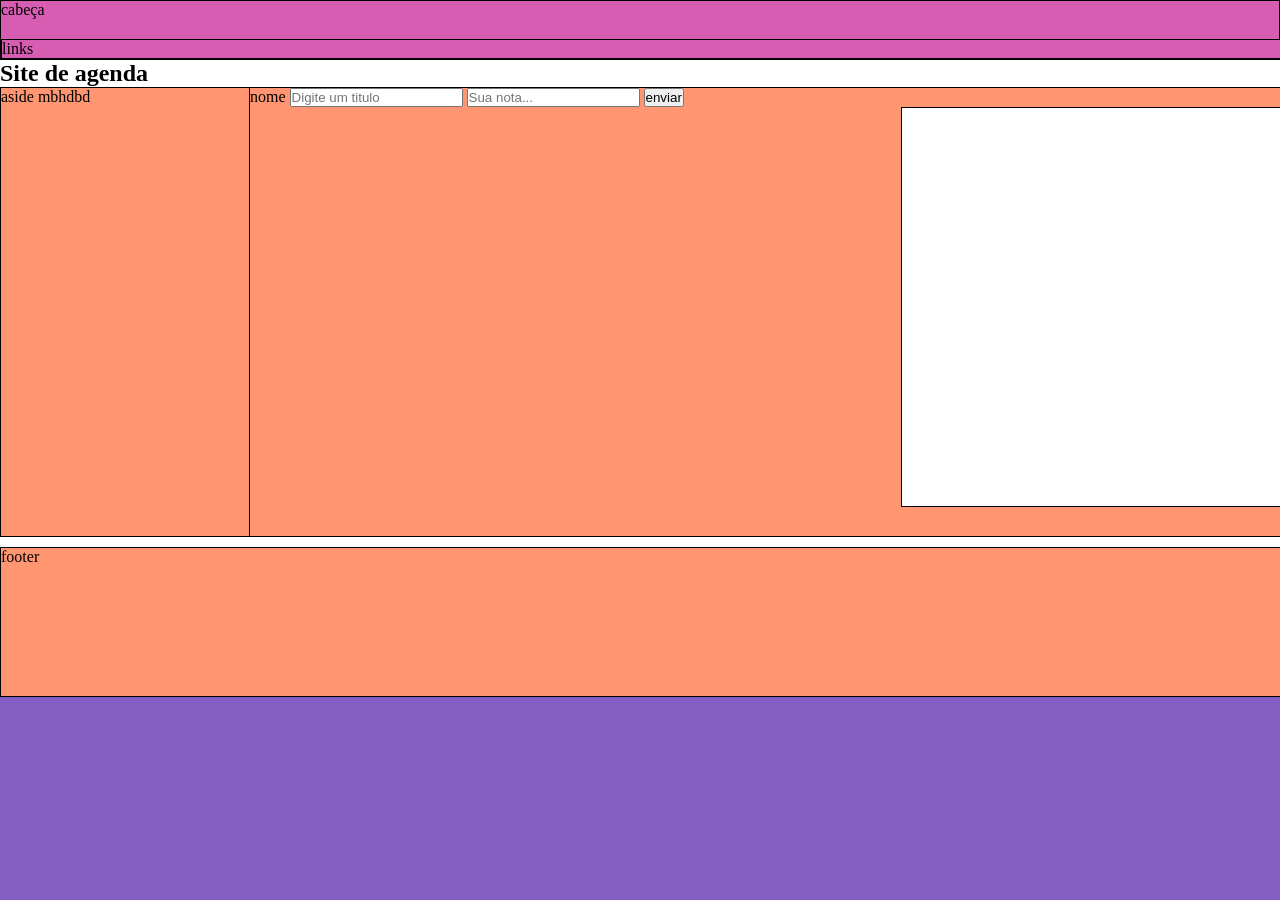
==== index.html @ a3375cdf "gitando os arquivos pela primeira vez" ====
<!DOCTYPE html>
<html lang="pt-BR">
<head>
    <meta charset="UTF-8">
    <meta http-equiv="refresh" content="">
    <title>Minha Primeira Página</title>
  
    <link rel="stylesheet" href="style.css">
    <style>
        *{margin:0;
          padding:0;
          box-sizing:border-box;}
        body{
            
             background:#845EC2;
             
        }
        header{
            background:#D65DB1;
            border:1px solid ; 
            height:60px; 
               
       }
        nav{
            background:#D65DB1;
            border:1px solid ; 
            height:20px;
            position:absolute;
            margin-top:20px;
            
         }
       
        section{
           width:1365px;
           height:550px;
           background:white;
          
       
        }  main{
            margin-left:100px;
            background:#FF9671;
            border:1px solid;
            width:auto;
            height:450px; 
        }
       
        aside{
           float:left;
           background:#FF9671;
           border:1px solid ;
           width:250px;
           height:450px;
       }
        footer{
           background:#FF9671;
           border:1px solid;
           margin-top:10px;
           width:;
           height:150px;
           
       }
        #id_mostraanotacoes_dousuario{
           position:absolute;
           margin-left:800px;
           height:400px;
           width:500px;
           border:1px solid; 
           background-color:white;
       }
        #trechosDasAnotacoes_estanoScript{border:1px solid ; background-color: green }
    </style>
</head>
<body>
    <header>
        cabeça
        <nav> links </nav>
    </header>
    <section>
        <h1> Site de agenda </h1>
        <aside>
          aside mbhdbd
        </aside>
        <main>
            <form id="meuformulario">
                <label for="">nome</label>
                <input type="text" id="notas" name="" placeholder="Digite um titulo"> </input>
                <input type="" id="anotacoes" name="" placeholder="Sua nota..."></input>
                <button type="button" onclick="escreverNoBloco()"> enviar </button>
            </form>
            <div id="id_mostraanotacoes_dousuario">
                
                <script>
                    
                    function escreverNoBloco(){
                    const titulo = document.getElementById("notas").value;
                    const texto = document.getElementById("anotacoes").value;
                    if(titulo && texto !=null){
                         const titulo_texto = "<h3>" + titulo + "</h3>" + "<p>"  + texto + "</p>";
                         let todasAsNotas = [];
                         todasAsNotas.push(titulo_texto);
                      
                         let mostraasnotas = " ";   
                         todasAsNotas.forEach((ta)=>{ 
                             mostraasnotas += "<div id='trechosDasAnotacoes_estanoScript'>"+ ta + "/div"  
                             });
                       
                         document.getElementById('id_mostraanotacoes_dousuario').innerHTML = mostraasnotas;
                          document.getElementById("notas").value = "";
                          document.getElementById("anotacoes").value = "";
                    }
          }
                </script>
            </div>
        </main>
       
    <footer>
        footer
    </footer>
    </section>
    
</body>
</html>
---- style.css ----
<style>
        *{margin:0;
          padding:0;
          box-sizing:border-box;}
        body{
            
             background:pink;
             
        }
        header{
            background:pink;
            border:1px solid ; 
            height:60px;     
       }
        nav{
            background:blue;
            border:1px solid ; 
            height:20px;
            position:absolute;
            margin-top:20px;
            width:100%;
         }
       
        section{
           width:1365px;
           height:550px;
           background:yellow;
       
        }  main{ 1365 - 300 = 
            margin-left:100px;
            background:blue;
            border:1px solid;
            width:auto;
            height:450px; 
        }
       
        aside{
           float:left;
           background:blue;
           border:1px solid ;
           width:250px;
           height:450px;
       }
        footer{
           background:blue;
           border:1px solid;
           margin-top:10px;
           width:;
           height:150px;
           
       }
    </style>{border:1px solid ;}
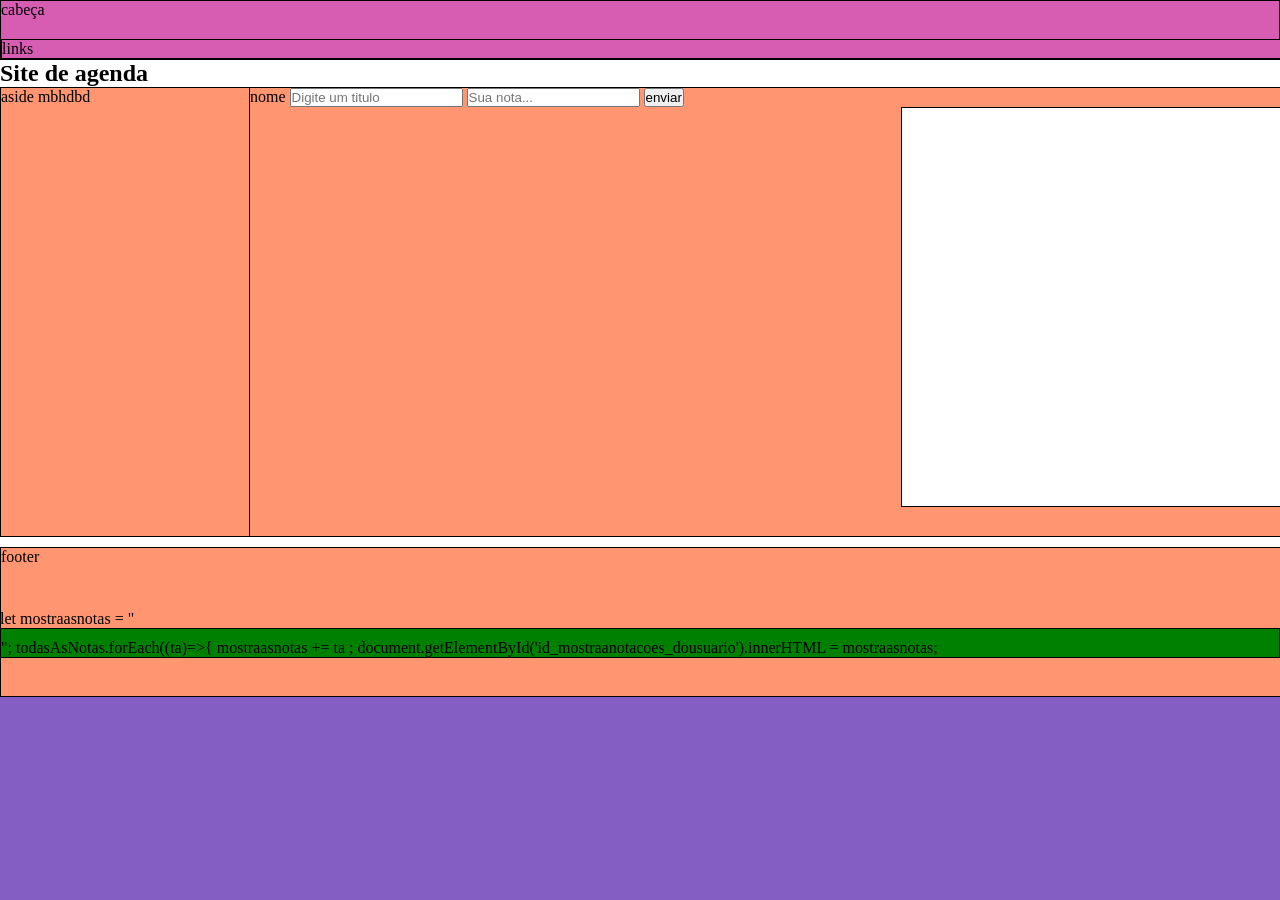
==== commit cc23b7d5: "modelo basico do projeto funcionando" ====
--- a/index.html
+++ b/index.html
@@ -67,7 +67,16 @@
            border:1px solid; 
            background-color:white;
        }
-        #trechosDasAnotacoes_estanoScript{border:1px solid ; background-color: green }
+        #trechosDasAnotacoes_estanoScript{
+           border:1px solid black; 
+           background-color: green;
+           padding-top:10px;
+        }
+        #id_mostraanotacoes_dousuario{
+            border: ; 
+            background-color: ;
+
+        }
     </style>
 </head>
 <body>
@@ -88,27 +97,36 @@
                 <button type="button" onclick="escreverNoBloco()"> enviar </button>
             </form>
             <div id="id_mostraanotacoes_dousuario">
+     
+            </div>
                 
-                <script>
-                    
+                <script type="text/javascript">
+
+                    let todasAsNotas = [];
+                   
                     function escreverNoBloco(){
-                    const titulo = document.getElementById("notas").value;
-                    const texto = document.getElementById("anotacoes").value;
-                    if(titulo && texto !=null){
-                         const titulo_texto = "<h3>" + titulo + "</h3>" + "<p>"  + texto + "</p>";
-                         let todasAsNotas = [];
-                         todasAsNotas.push(titulo_texto);
-                      
-                         let mostraasnotas = " ";   
-                         todasAsNotas.forEach((ta)=>{ 
-                             mostraasnotas += "<div id='trechosDasAnotacoes_estanoScript'>"+ ta + "/div"  
-                             });
-                       
-                         document.getElementById('id_mostraanotacoes_dousuario').innerHTML = mostraasnotas;
-                          document.getElementById("notas").value = "";
-                          document.getElementById("anotacoes").value = "";
-                    }
-          }
+                        const titulo = document.getElementById("notas").value;
+                        const texto = document.getElementById("anotacoes").value;
+                        const caixa = document.getElementById('id_mostraanotacoes_dousuario');
+                        
+                        if(titulo &&  texto != null){
+                        todasAsNotas.push(titulo);
+                        todasAsNotas.push(texto);
+                        }
+                        
+                        let notas = "<div id='trechosDasAnotacoes_estanoScript'>";
+                        for(let i = 0; i < todasAsNotas.length; i+=2){
+                        let paragrafo = todasAsNotas[i]+"<br>" + todasAsNotas[i+1]+"</br>";
+                        notas += paragrafo;
+                        
+                         }
+                        notas += '</div>'
+                        caixa.innerHTML = notas; 
+                        document.getElementById("notas").value = "";
+                        document.getElementById("anotacoes").value = "";
+
+                      }
+
                 </script>
             </div>
         </main>
@@ -120,3 +138,7 @@
     
 </body>
 </html>
+let mostraasnotas = "<div id='trechosDasAnotacoes_estanoScript'>";
+                         todasAsNotas.forEach((ta)=>{ 
+                                 mostraasnotas += ta ; document.getElementById('id_mostraanotacoes_dousuario').innerHTML = 
+                         mostraasnotas;
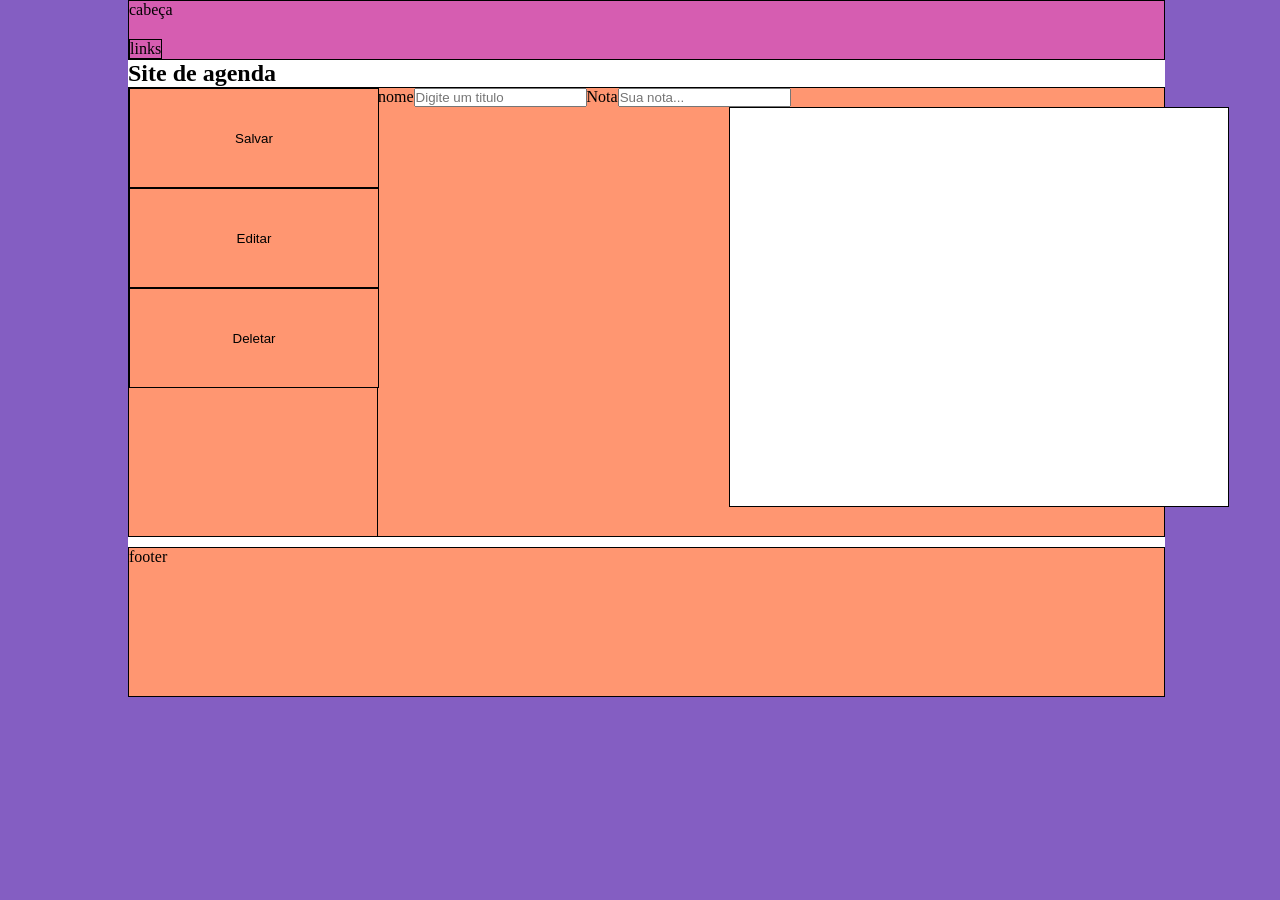
==== commit 5cbfb1cf: "projeto quase pronto, falta algumas mudanças nas funcionalidades" ====
--- a/index.html
+++ b/index.html
@@ -3,6 +3,8 @@
 <head>
     <meta charset="UTF-8">
     <meta http-equiv="refresh" content="">
+    <meta name="viewport" content="width=device-width, initial-scale=1.0">
+
     <title>Minha Primeira Página</title>
   
     <link rel="stylesheet" href="style.css">
@@ -11,14 +13,25 @@
           padding:0;
           box-sizing:border-box;}
         body{
-            
+             
+             margin-left:10%;
+             margin-rigth:10%;
              background:#845EC2;
-             
-        }
+             widht:100%;
+             
+        }
+        @media (max-width:1200px){
+            #id_mostraanotacoes_dousuario{
+              position:absolute;
+              margin-left:400px;  
+            }
+        }
+
         header{
             background:#D65DB1;
             border:1px solid ; 
             height:60px; 
+            width:90%;
                
        }
         nav{
@@ -27,29 +40,41 @@
             height:20px;
             position:absolute;
             margin-top:20px;
+            width:auto;
             
          }
        
         section{
-           width:1365px;
+           width:90%;
            height:550px;
            background:white;
           
-       
-        }  main{
+        }  
+        main{
             margin-left:100px;
             background:#FF9671;
             border:1px solid;
             width:auto;
-            height:450px; 
-        }
-       
+            height:450px;
+             
+        }
+        main form{
+            display:flex;
+            align-itens:center;
+       }
         aside{
            float:left;
            background:#FF9671;
            border:1px solid ;
            width:250px;
            height:450px;
+           
+       }
+        aside button{
+            border:1px solid ;
+            width:250px;
+            height:100px ;
+            background-color:#FF9671;
        }
         footer{
            background:#FF9671;
@@ -59,9 +84,10 @@
            height:150px;
            
        }
-        #id_mostraanotacoes_dousuario{
+
+      #id_mostraanotacoes_dousuario{
            position:absolute;
-           margin-left:800px;
+           margin-left:500px;
            height:400px;
            width:500px;
            border:1px solid; 
@@ -77,6 +103,8 @@
             background-color: ;
 
         }
+        #anotacoes{height:;
+           width:;}
     </style>
 </head>
 <body>
@@ -84,51 +112,118 @@
         cabeça
         <nav> links </nav>
     </header>
-    <section>
+    <section class="">
         <h1> Site de agenda </h1>
         <aside>
-          aside mbhdbd
+          <button onclick="escreverNoBloco()" class="salvararquivo">Salvar</button>
+          <button onclick="editarArquivo()" class="editarArquivo">Editar</button>
+          <button onclick="deletarNota()" class="lembrete">Deletar</buton>
         </aside>
         <main>
             <form id="meuformulario">
+                <!--input de digitar o nome da nota -->
                 <label for="">nome</label>
-                <input type="text" id="notas" name="" placeholder="Digite um titulo"> </input>
-                <input type="" id="anotacoes" name="" placeholder="Sua nota..."></input>
-                <button type="button" onclick="escreverNoBloco()"> enviar </button>
-            </form>
+                <input type="text" id="notasDoInput" name="" placeholder="Digite um titulo"><br><!caixa para digitar uma nota >
+                <label for="">Nota</label>
+                <!--input de digitar a nota-->
+                <input type="" id="anotacoesDoInput" name="" placeholder="Sua nota...">
+                <!-- <button type="button" onclick="escreverNoBloco()"> enviar </button> -->
+            </form> </div>
+            <!--caixa que vai aparecer as notas exixtentes -->
             <div id="id_mostraanotacoes_dousuario">
-     
+                
             </div>
                 
-                <script type="text/javascript">
+              <script type="text/javascript" href="script.js">
 
                     let todasAsNotas = [];
+                    let notaSelecionadaContador  = null;
+                    let notaSelecionaPegarID;
+                    let ID ; 
+                    let salvar = true;  
+                    const caixa = document.getElementById('id_mostraanotacoes_dousuario');
+
+                    function escreverNoBloco(){
+                        if(salvar == true){// if 1, serve para a função de salvar uma nota nova, ou uma nota que foi editada
+                            const titulo = document.getElementById("notasDoInput").value;
+                            const texto = document.getElementById("anotacoesDoInput").value;
+                            const caixa = document.getElementById('id_mostraanotacoes_dousuario');
+                        
+                            if(titulo && texto != null){
+                                todasAsNotas.push(titulo);
+                                todasAsNotas.push(texto);}
+
+                            caixa.innerHTML=" ";
+                            let contador = -1;
+                        
+                        
+                            for(let i = 0; i < todasAsNotas.length; i+=2){
+                                contador ++;
+                            
+                                let notas = document.createElement("div");
+                                let notasID = "nota" + contador;
+                                notas.id = notasID;
+                                notas.className = "blocoNota"
+                                let paragrafo = todasAsNotas[i] + "<br>" + todasAsNotas[i+1] +"</br>" ;
+                                notas.innerHTML = paragrafo;
+                                caixa.appendChild(notas);
+                            
+                                notas.onclick = function(){
+                                    notaSelecionadaContador = contador;
+                                    notaSelecionaPegarID = notas.id;
+                                    notas.style.background = "green";
+                                    console.log(notaSelecionaPegarID); 
+                                    console.log(contador);
+                                    return notas ;
+                                }// function()
+                            document.getElementById("notasDoInput").value = "";
+                            document.getElementById("anotacoesDoInput").value = "";
+                         
+                             }// for
+                        
+                            }//fechamento do if 1
+                        else{//Salvar arquivo novo
+                            let tituloNovo = document.getElementById("notasDoInput").value;
+                            let notaNova = document.getElementById("anotacoesDoInput").value;  
+                            console.log(notaNova);//apagar depois
+                            let paragrafoNovo = tituloNovo + "<br>" + notaNova +"</br>" ;
+                            document.getElementById(notaSelecionaPegarID).innerHTML = paragrafoNovo;
+                         }//else
+                    document.getElementById("notasDoInput").innerHTML = "";
+                    document.getElementById("anotacoesDoInput").innerHTML = "";
+                          salvar = true;
+                    }//fechamento function
+             
+                // função para deletar uma nota
+                function deletarNota(){
+                 //clicar na nota, e depois no botão deletar e a nota vai ser deletada    
+                    if(notaSelecionadaContador != null){
+                       todasAsNotas.splice(notaSelecionadaContador,2);
+
+                       let notaPegaDaCaixa = document.getElementById(notaSelecionaPegarID);
+                       notaPegaDaCaixa.remove();
+                    }
+                    notaSelecionadaContador = 0;
+                    notaSelecionaPegarID = 0;
                    
-                    function escreverNoBloco(){
-                        const titulo = document.getElementById("notas").value;
-                        const texto = document.getElementById("anotacoes").value;
-                        const caixa = document.getElementById('id_mostraanotacoes_dousuario');
-                        
-                        if(titulo &&  texto != null){
-                        todasAsNotas.push(titulo);
-                        todasAsNotas.push(texto);
-                        }
-                        
-                        let notas = "<div id='trechosDasAnotacoes_estanoScript'>";
-                        for(let i = 0; i < todasAsNotas.length; i+=2){
-                        let paragrafo = todasAsNotas[i]+"<br>" + todasAsNotas[i+1]+"</br>";
-                        notas += paragrafo;
-                        
-                         }
-                        notas += '</div>'
-                        caixa.innerHTML = notas; 
-                        document.getElementById("notas").value = "";
-                        document.getElementById("anotacoes").value = "";
-
-                      }
-
+                 }
+                // função para editar a nota 
+                function editarArquivo(){
+                    salvar = false;
+                    let posicaoDaNota = 0
+                    posicaoDaNota = notaSelecionadaContador;
+                    let tituloDaNota = todasAsNotas[posicaoDaNota];
+                    let assuntoDanota = todasAsNotas[posicaoDaNota + 1]
+         
+                    console.log(todasAsNotas[posicaoDaNota]); 
+                    console.log(todasAsNotas[posicaoDaNota + 1]);
+                    console.log(salvar);
+                    document.getElementById("notasDoInput").value = tituloDaNota;
+                    document.getElementById("anotacoesDoInput").value = assuntoDanota;
+
+                 } 
+                
                 </script>
-            </div>
         </main>
        
     <footer>
@@ -138,7 +233,4 @@
     
 </body>
 </html>
-let mostraasnotas = "<div id='trechosDasAnotacoes_estanoScript'>";
-                         todasAsNotas.forEach((ta)=>{ 
-                                 mostraasnotas += ta ; document.getElementById('id_mostraanotacoes_dousuario').innerHTML = 
-                         mostraasnotas;
+
